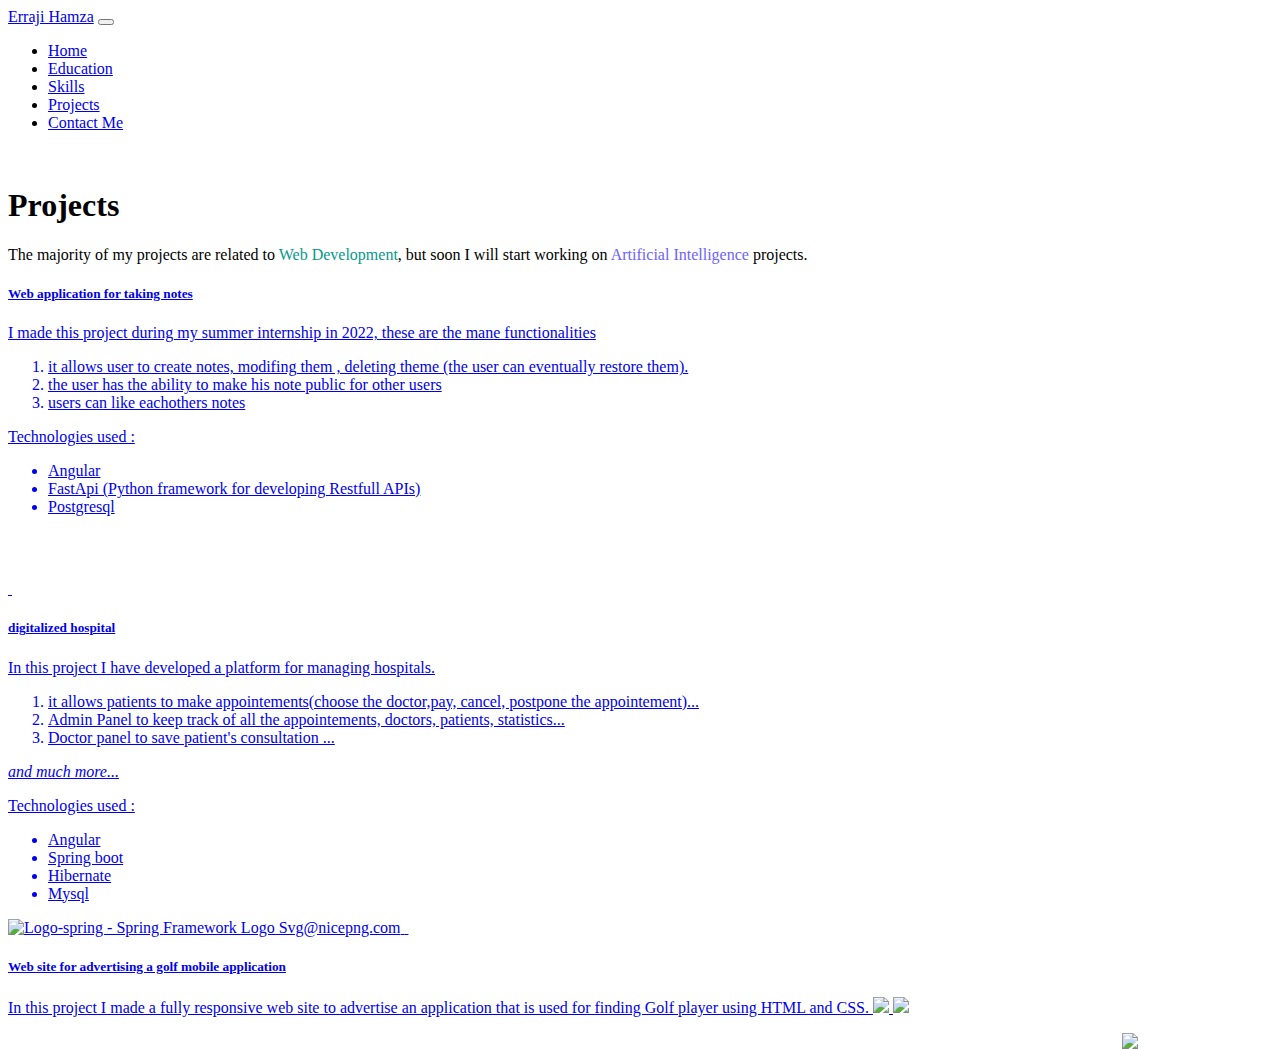
==== Project.html @ 5d7f65c2 "Update Project.html" ====
<!DOCTYPE html>
<html lang="en">

    <head>
        <meta charset="utf-8">
        <meta name="viewport" content="width=device-width,initial-scale=1">
        <title>Hamza's Portfolio</title>
        <link rel="icon" href="Image/engineer.ico">
        <link rel="stylesheet" href="https://stackpath.bootstrapcdn.com/bootstrap/4.5.0/css/bootstrap.min.css" integrity="sha384-9aIt2nRpC12Uk9gS9baDl411NQApFmC26EwAOH8WgZl5MYYxFfc+NcPb1dKGj7Sk" crossorigin="anonymous">
        <link rel="stylesheet" href="Project.css">

        <link href="https://fonts.googleapis.com/css2?family=Arizonia&family=Montserrat:wght@400;800&display=swap" rel="stylesheet">
        <link href="https://fonts.googleapis.com/css2?family=Open+Sans:wght@700&display=swap" rel="stylesheet">
        <link rel="stylesheet" href="https://use.fontawesome.com/releases/v5.4.1/css/all.css" />
        <script src="https://code.iconify.design/1/1.0.7/iconify.min.js"></script>
        <link rel="stylesheet" href="https://cdnjs.cloudflare.com/ajax/libs/font-awesome/5.13.1/css/all.min.css">
        <script src="https://code.jquery.com/jquery-3.5.1.slim.min.js" integrity="sha384-DfXdz2htPH0lsSSs5nCTpuj/zy4C+OGpamoFVy38MVBnE+IbbVYUew+OrCXaRkfj" crossorigin="anonymous"></script>
        <script src="https://cdn.jsdelivr.net/npm/popper.js@1.16.0/dist/umd/popper.min.js" integrity="sha384-Q6E9RHvbIyZFJoft+2mJbHaEWldlvI9IOYy5n3zV9zzTtmI3UksdQRVvoxMfooAo" crossorigin="anonymous"></script>
        <script src="https://stackpath.bootstrapcdn.com/bootstrap/4.5.0/js/bootstrap.min.js" integrity="sha384-OgVRvuATP1z7JjHLkuOU7Xw704+h835Lr+6QL9UvYjZE3Ipu6Tp75j7Bh/kR0JKI" crossorigin="anonymous"></script>
      </head>
      <body class="container-fluid body_section">
              <header>
                    <nav class="navbar navbar-expand-lg navbar-light ">
                      <a class="navbar-brand brand-name" href="#">Erraji Hamza</a>
                      <button class="navbar-toggler" type="button" data-toggle="collapse" data-target="#navbarSupportedContent" aria-controls="navbarSupportedContent" aria-expanded="false" aria-label="Toggle navigation">
                        <span class="navbar-toggler-icon"></span>
                      </button>

                      <div class="collapse navbar-collapse" id="navbarSupportedContent">
                        <ul class="navbar-nav ml-auto">
                          <li class="nav-item">
                            <a class="nav-link headerachor" href="index.html">Home</a>
                          </li>
                          <li class="nav-item">
                            <a class="nav-link headerachor" href="Education.html">Education</a>
                          </li>
                          <li class="nav-item">
                            <a class="nav-link headerachor" href="skill.html">Skills</a>
                          </li>
                          <li class="nav-item">
                            <a class="nav-link headerachor" href="Project.html">Projects</a>
                          </li>
                          <li class="nav-item">
                            <a class="nav-link headerachor" href="contact.html">Contact Me</a>
                          </li>
                        </ul>
                    </nav>
                </header>
                <section id=Projects class="Section1">
                    <div class="row">
                        <div class="col-lg-6 col-md-6">
                            <img class="projectimage" src="Image/Project.svg" alt="">
                        </div>
                        <div class="col-lg-6 col-md-6 project-heading">
                          <h1 class = "P-heading">Projects</h1>
                          <p class="p-text">
                            
                            The majority of my projects are related to <span style="color:#05998B">Web Development</span>, but soon I will start working on 
                            <span style="color:#6C63FF;">Artificial Intelligence</span> projects.
                            
                            
                            
                          </p>

                        </div>
                    </div>
                    <div class="row Section1">



                      <div class="col-sm-6">
                        <a class="Project-box" target="_blank" href="https://github.com/ErHamza/Web-Site-For-Golf-Compny.git">
                        <div class="card boxx">
                          <div class="card-body">
                            <h5 class="card-title">Web application for taking notes</h5>
                            <p class="card-text project-text">
                            I made this project during my summer internship in 2022,
                            these are the mane functionalities
                                <ol class="project-text">
                                  <li>it allows user to create notes, modifing them
                                    , deleting theme (the user can eventually restore them).</li>
                                  <li>the user has the ability to make his note public for other users</li>
                                  <li>users can like eachothers notes</li>
                                </ol>

                                <p class="project-text">Technologies used :</p>
                                <ul class="project-text" style="margin-bottom: 64px;">
                                  <li>Angular</li>
                                  <li>FastApi (Python framework for developing Restfull APIs)</li>
                                  <li>Postgresql</li>
                                  
                                </ul>
                            
                                <img class="iconify" src="https://upload.wikimedia.org/wikipedia/commons/c/cf/Angular_full_color_logo.svg" alt="">
                                <img class="iconify" src="https://cdn.worldvectorlogo.com/logos/fastapi.svg" alt=""
                                >
                              <span class="iconify" data-icon="logos:python" data-inline="false"></span>
                            </p>
                            

                          </div>
                        </div>
                        </a>
                      </div>




                     
                      <div class="col-sm-6">
                        <a  class="Project-box" target="_blank" href="https://github.com/ErHamza/AppointementsManager">
                        <div class="card boxx">
                          <div class="card-body">
                            <h5 class="card-title"> digitalized hospital</h5>
                            <p class="card-text project-text">
                              In this project I have developed a platform for managing hospitals.
                              <ol class="project-text">
                                  <li> it allows patients 
                                    to make appointements(choose the doctor,pay, cancel, postpone the appointement)...</li>
                              <li>Admin Panel to keep track of all the appointements, doctors, patients, statistics...</li>
                                  <li>Doctor panel to save patient's consultation ...</li> 
                                  </ol>
                                <i class="project-text">and much more...</i>
                                  <p class="project-text">Technologies used :</p>
                                <ul class="project-text">
                                  <li>Angular</li>
                                  <li>Spring boot</li>
                                  <li>Hibernate</li>
                                  <li>Mysql</li>
                                </ul>
                              
                                <img class="iconify" src="https://www.svgrepo.com/show/376350/spring.svg" alt="Logo-spring - Spring Framework Logo Svg@nicepng.com">  
                              <img class="iconify" src="https://upload.wikimedia.org/wikipedia/commons/c/cf/Angular_full_color_logo.svg" alt="">
                              <img class="iconify" src="https://www.vectorlogo.zone/logos/hibernate/hibernate-ar21.svg" alt="">
                            </p>
                          </div>
                        </div>
                      </a>
                      </div>
                    </div>

                    <div class="row section1">



                      <div class="col-sm-6">
                        <a class="Project-box" target="_blank" href="https://github.com/ErHamza/Web-Site-For-Golf-Compny.git">
                        <div class="card boxx">
                          <div class="card-body">
                            <h5 class="card-title">Web site for advertising a golf mobile application</h5>
                            <p class="card-text project-text">
                              In this project I made a fully responsive web site to advertise an application that is used for finding Golf 
                              player using HTML and CSS.
                              
                              
                               <img src="https://upload.wikimedia.org/wikipedia/commons/6/61/HTML5_logo_and_wordmark.svg" class="iconify">
                               <img src="https://upload.wikimedia.org/wikipedia/commons/d/d5/CSS3_logo_and_wordmark.svg" class="iconify">
                            </p>

                          </div>
                        </div>
                        </a>
                      </div>









                     

                    </div>
                </section>

                <footer class=footer><img src="Image/hamza2.png" style="float: right; width:150px"></footer>   

</body>
</html>
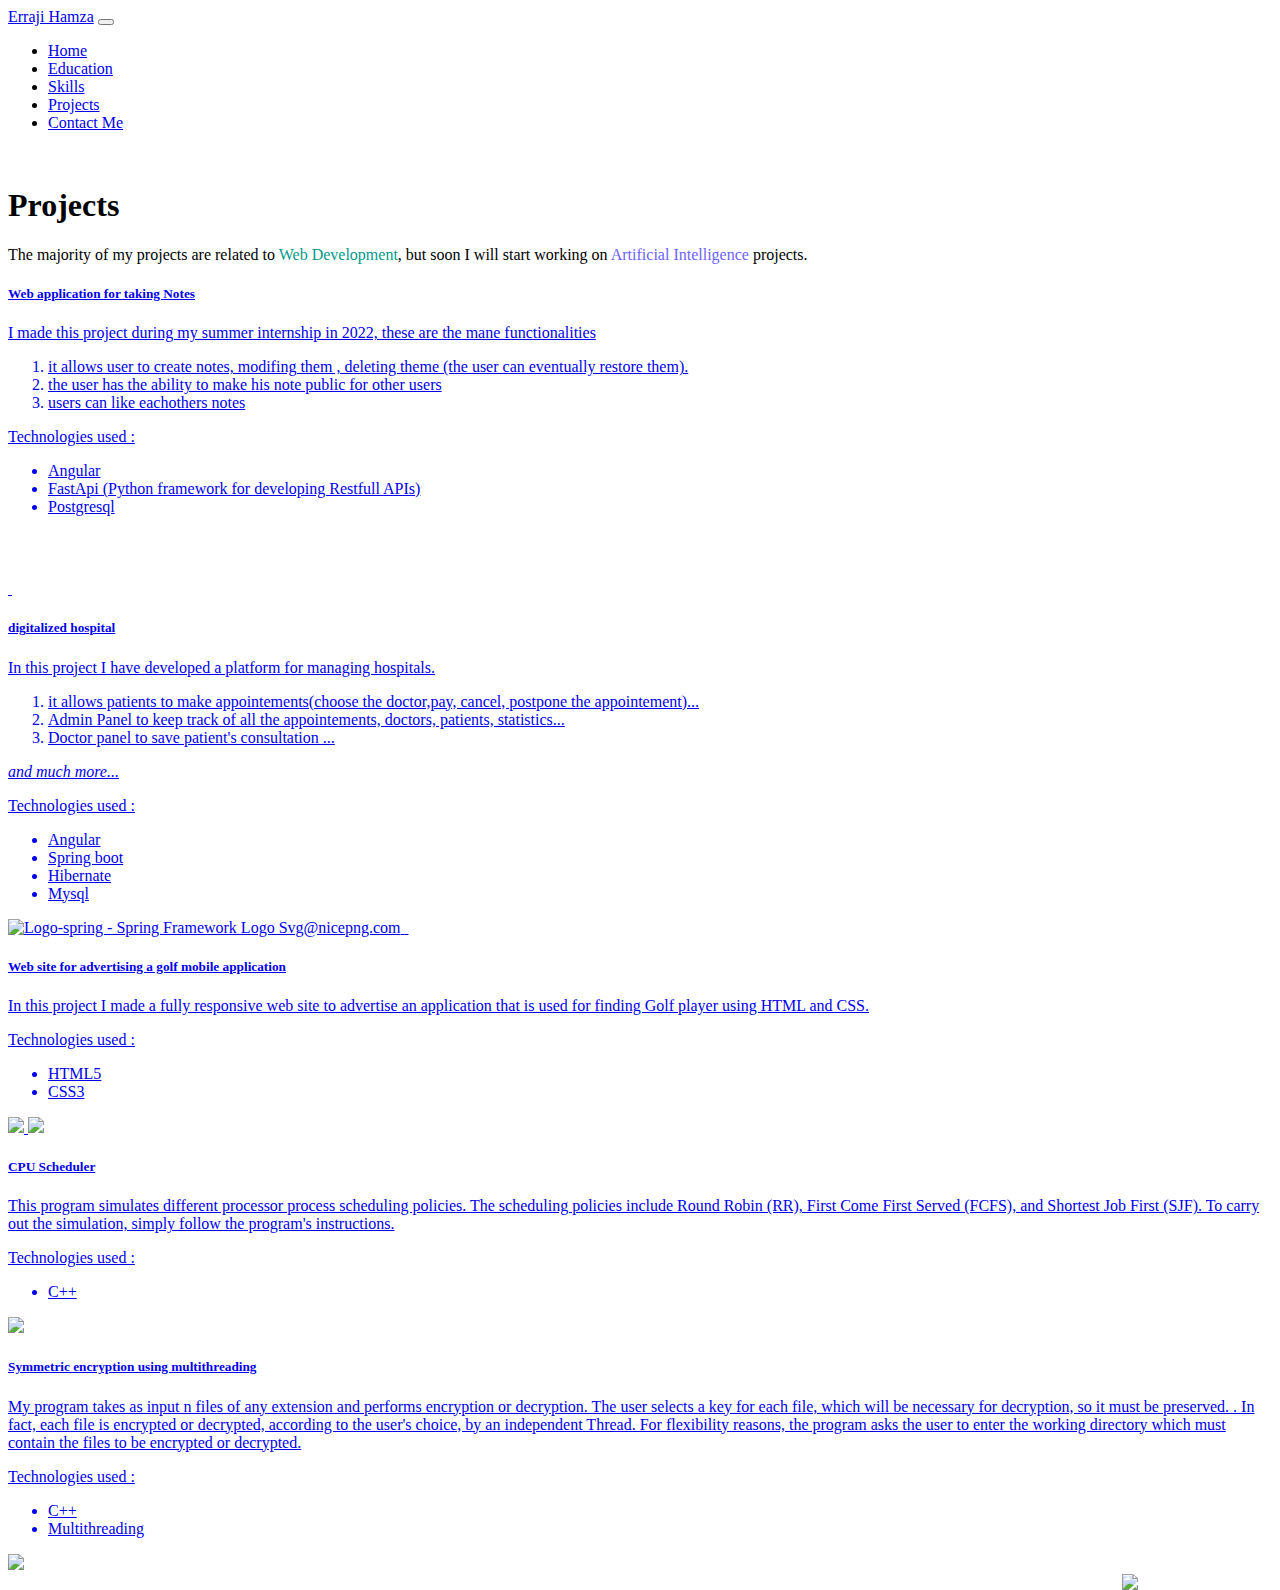
==== commit d2b159b6: "s" ====
--- a/Project.html
+++ b/Project.html
@@ -18,6 +18,17 @@
         <script src="https://cdn.jsdelivr.net/npm/popper.js@1.16.0/dist/umd/popper.min.js" integrity="sha384-Q6E9RHvbIyZFJoft+2mJbHaEWldlvI9IOYy5n3zV9zzTtmI3UksdQRVvoxMfooAo" crossorigin="anonymous"></script>
         <script src="https://stackpath.bootstrapcdn.com/bootstrap/4.5.0/js/bootstrap.min.js" integrity="sha384-OgVRvuATP1z7JjHLkuOU7Xw704+h835Lr+6QL9UvYjZE3Ipu6Tp75j7Bh/kR0JKI" crossorigin="anonymous"></script>
       </head>
+    
+<!-- Google tag (gtag.js) -->
+<script async src="https://www.googletagmanager.com/gtag/js?id=G-HKNGZKL9V9"></script>
+<script>
+  window.dataLayer = window.dataLayer || [];
+  function gtag(){dataLayer.push(arguments);}
+  gtag('js', new Date());
+
+  gtag('config', 'G-HKNGZKL9V9');
+</script>
+
       <body class="container-fluid body_section">
               <header>
                     <nav class="navbar navbar-expand-lg navbar-light ">
@@ -69,10 +80,12 @@
 
 
                       <div class="col-sm-6">
-                        <a class="Project-box" target="_blank" href="https://github.com/ErHamza/Web-Site-For-Golf-Compny.git">
-                        <div class="card boxx">
-                          <div class="card-body">
-                            <h5 class="card-title">Web application for taking notes</h5>
+                        <a class="Project-box" target="_blank" href="https://github.com/ErHamza/FrontEnd-FastApi_Project">
+                        <div class="card boxx">
+                          <div class="card-body">
+                            <h5 class="card-title">Web application for taking Notes
+                                
+                                </h5>
                             <p class="card-text project-text">
                             I made this project during my summer internship in 2022,
                             these are the mane functionalities
@@ -140,11 +153,8 @@
                     </div>
 
                     <div class="row section1">
-
-
-
-                      <div class="col-sm-6">
-                        <a class="Project-box" target="_blank" href="https://github.com/ErHamza/Web-Site-For-Golf-Compny.git">
+                      <div class="col-sm-6">
+                        <a class="Project-box" target="_blank" href="https://github.com/ErHamza/golf-web-site.git">
                         <div class="card boxx">
                           <div class="card-body">
                             <h5 class="card-title">Web site for advertising a golf mobile application</h5>
@@ -152,10 +162,78 @@
                               In this project I made a fully responsive web site to advertise an application that is used for finding Golf 
                               player using HTML and CSS.
                               
-                              
+                              </p>
+                              <p class="project-text">Technologies used :</p>
+                              <ul class="project-text">
+                                <li>HTML5</li>
+                                <li>CSS3</li>
+                              </ul>
                                <img src="https://upload.wikimedia.org/wikipedia/commons/6/61/HTML5_logo_and_wordmark.svg" class="iconify">
                                <img src="https://upload.wikimedia.org/wikipedia/commons/d/d5/CSS3_logo_and_wordmark.svg" class="iconify">
-                            </p>
+                            
+
+                          </div>
+                        </div>
+                        </a>
+                      </div>
+                    
+
+
+                      <div class="col-sm-6">
+                        <a class="Project-box" target="_blank" href="https://github.com/ErHamza/golf-web-site.git">
+                        <div class="card boxx">
+                          <div class="card-body">
+                            <h5 class="card-title">CPU Scheduler</h5>
+                            <p class="card-text project-text">
+                              This program simulates different processor process scheduling policies. The scheduling policies include Round Robin (RR), First Come First Served (FCFS),
+                               and Shortest Job First (SJF). To carry out the simulation, simply follow the program's instructions.
+                              
+                              </p>
+                              <p class="project-text">Technologies used :</p>
+                              <ul class="project-text">
+                                <li>C++</li>
+                                
+                              </ul>
+                               <img src="https://upload.wikimedia.org/wikipedia/commons/1/18/ISO_C%2B%2B_Logo.svg" class="iconify">
+                               
+                            
+
+                          </div>
+                        </div>
+                        </a>
+                      </div>
+
+                    </div>
+                    <div class="row section1">
+
+
+                      <div class="col-sm-6">
+                        <a class="Project-box" target="_blank" href="https://github.com/ErHamza/Cryptage_Decryptage_multithread.git">
+                        <div class="card boxx">
+                          <div class="card-body">
+                            <h5 class="card-title">Symmetric encryption using multithreading</h5>
+                            <p class="card-text project-text">
+                              My program takes as input n files of any extension and performs
+                               encryption or decryption. The user selects a key for each file, 
+                               which will be necessary for decryption, so it must be preserved.
+                              . In fact,
+                                 each file is encrypted or decrypted,
+                                 according to the user's choice, by an independent Thread. For flexibility 
+                                  reasons, the program asks the user to enter the working directory which must
+                                    contain the files to be encrypted or decrypted. 
+                               
+                                </p>
+                                <p class="project-text">Technologies used :</p>
+                                <ul class="project-text">
+                                  <li>C++</li>
+                                  <li>Multithreading</li>
+                                  
+                                  
+                                </ul>
+                              
+                               <img src="https://upload.wikimedia.org/wikipedia/commons/1/18/ISO_C%2B%2B_Logo.svg" class="iconify">
+                             
+                            
 
                           </div>
                         </div>
